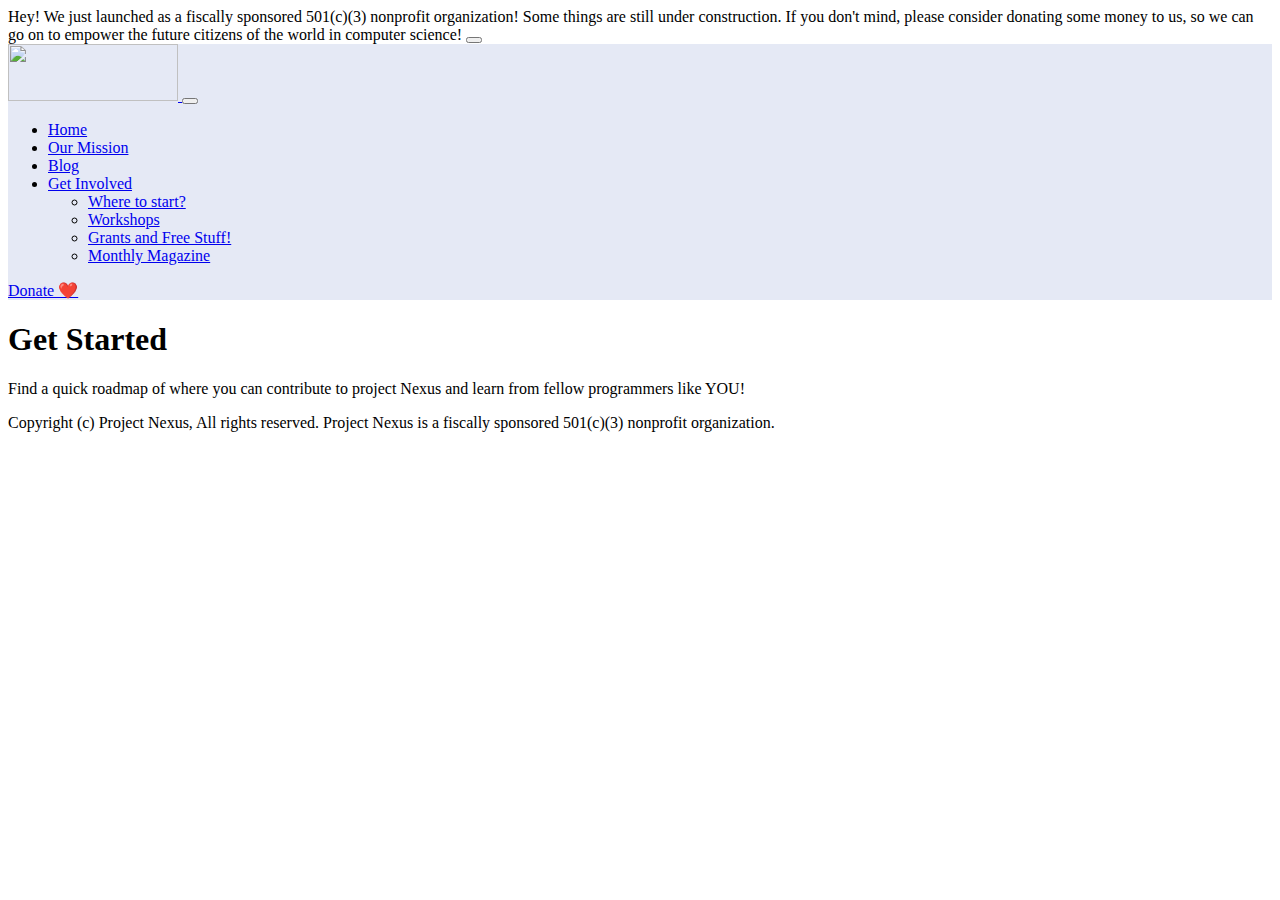
==== start.html @ bafcb384 "hello" ====
<!DOCTYPE html>
<html lang="en">
<head>
    <meta charset="UTF-8">
    <meta name="viewport" content="width=device-width, initial-scale=1.0">
    <title>The place where teens can get involved in computer science anywhere - Project Nexus</title>
    <link rel="icon" type="image/x-icon" href="imgs/39ed8781f54d4d398b9b246dfd1686ad-free.png">
    <link rel="stylesheet" href="style.css">
    <link href="https://cdn.jsdelivr.net/npm/bootstrap@5.0.2/dist/css/bootstrap.min.css" rel="stylesheet" integrity="sha384-EVSTQN3/azprG1Anm3QDgpJLIm9Nao0Yz1ztcQTwFspd3yD65VohhpuuCOmLASjC" crossorigin="anonymous">
</head>
<body>
    <div class="alert alert-warning alert-dismissible fade show" role="alert">
      Hey! We just launched as a fiscally sponsored 501(c)(3) nonprofit organization! Some things are still under construction. If you don't mind, please consider donating some money to us, so we can go on to empower the future citizens of the world in computer science!
        <button type="button" class="btn-close" data-bs-dismiss="alert" aria-label="Close"></button>
    </div>
        <nav class="navbar navbar-expand-lg navbar-light bg-light" style="padding-bottom: -10px;">
        <div class="container-fluid" style="background-color: #e5e9f5;">
          <a class="navbar-brand" href="index.html">
            <img src="imgs/Screenshot 2024-11-23 at 8.37.48 AM.png" alt="" width="170" height="57">
          </a>
          <button class="navbar-toggler" type="button" data-bs-toggle="collapse" data-bs-target="#navbarSupportedContent" aria-controls="navbarSupportedContent" aria-expanded="false" aria-label="Toggle navigation">
            <span class="navbar-toggler-icon"></span>
          </button>
          <div class="collapse navbar-collapse" id="navbarSupportedContent">
            <ul class="navbar-nav me-auto mb-2 mb-lg-0">
              <li class="nav-item">
                <a class="nav-link" href="index.html">Home</a>
              </li>
              <li class="nav-item">
                <a class="nav-link active" aria-current="page" href="mission.html">Our Mission</a>
              </li>
              <li class="nav-item">
                <a class="nav-link" href="blog.html" target="_blank">Blog</a>
              </li>
              <li class="nav-item dropdown">
                <a class="nav-link dropdown-toggle" href="#" id="navbarDropdown" role="button" data-bs-toggle="dropdown" aria-expanded="false">
                  Get Involved
                </a>
                <ul class="dropdown-menu" aria-labelledby="navbarDropdown">
                  <li><a class="dropdown-item" href="unavailable.html">Where to start?</a></li>
                  <div class="dropdown-divider"></div>
                  <li><a class="dropdown-item" href="unavailable.html">Workshops</a></li>
                  <li><a class="dropdown-item" href="unavailable.html">Grants and Free Stuff!</a></li>
                  <li><a class="dropdown-item" href="unavailable.html">Monthly Magazine</a></li>
                </ul>
              </li>
            </ul>
            <a type="button" class="btn btn-outline-danger" href="example.com">Donate ❤️</a>
          </div>
        </div>
    </nav>
    <h1>Get Started</h1>
    <p>Find a quick roadmap of where you can contribute to project Nexus and learn from fellow programmers like YOU!</p>
    
    <footer class="container-fluid">
      <p>Copyright (c) Project Nexus, All rights reserved. Project Nexus is a fiscally sponsored 501(c)(3) nonprofit organization.</p>
    </footer>
    <script src="https://cdn.jsdelivr.net/npm/bootstrap@5.0.2/dist/js/bootstrap.bundle.min.js" integrity="sha384-MrcW6ZMFYlzcLA8Nl+NtUVF0sA7MsXsP1UyJoMp4YLEuNSfAP+JcXn/tWtIaxVXM" crossorigin="anonymous"></script>
    <script src="script.js"></script>
</body>
</html>
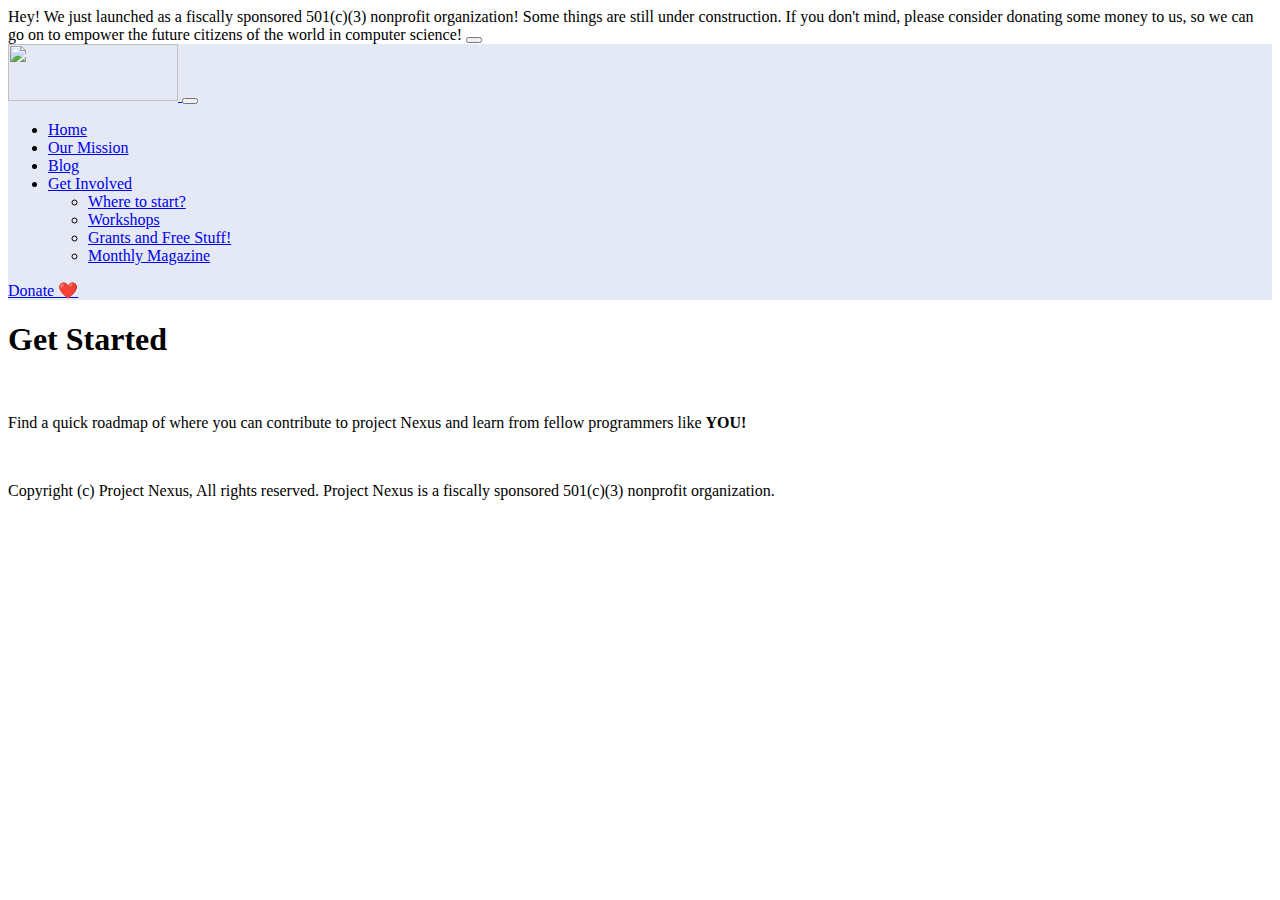
==== commit 5c5c5f1a: "done at amdocs" ====
--- a/start.html
+++ b/start.html
@@ -49,9 +49,12 @@
           </div>
         </div>
     </nav>
-    <h1>Get Started</h1>
-    <p>Find a quick roadmap of where you can contribute to project Nexus and learn from fellow programmers like YOU!</p>
-    
+    <div class="mission">
+      <h1>Get Started</h1>
+      <br>
+      <p>Find a quick roadmap of where you can contribute to project Nexus and learn from fellow programmers like <strong>YOU!</strong></p>
+      <br>
+    </div>
     <footer class="container-fluid">
       <p>Copyright (c) Project Nexus, All rights reserved. Project Nexus is a fiscally sponsored 501(c)(3) nonprofit organization.</p>
     </footer>
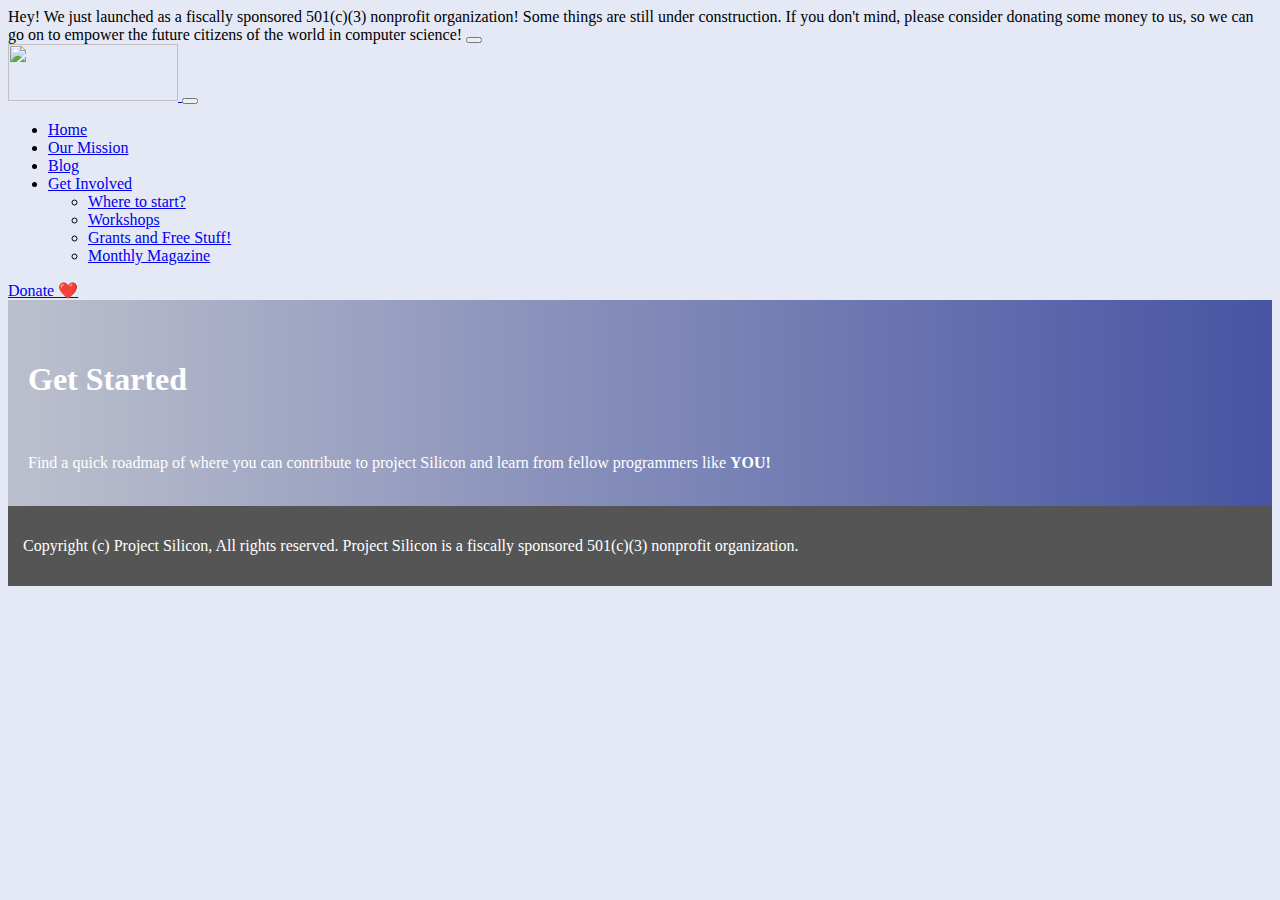
==== commit d90a1094: "thank you bootstrap" ====
--- a/start.html
+++ b/start.html
@@ -3,7 +3,7 @@
 <head>
     <meta charset="UTF-8">
     <meta name="viewport" content="width=device-width, initial-scale=1.0">
-    <title>The place where teens can get involved in computer science anywhere - Project Nexus</title>
+    <title>The place where teens can get involved in computer science anywhere - Project Silicon</title>
     <link rel="icon" type="image/x-icon" href="imgs/39ed8781f54d4d398b9b246dfd1686ad-free.png">
     <link rel="stylesheet" href="style.css">
     <link href="https://cdn.jsdelivr.net/npm/bootstrap@5.0.2/dist/css/bootstrap.min.css" rel="stylesheet" integrity="sha384-EVSTQN3/azprG1Anm3QDgpJLIm9Nao0Yz1ztcQTwFspd3yD65VohhpuuCOmLASjC" crossorigin="anonymous">
@@ -52,11 +52,11 @@
     <div class="mission">
       <h1>Get Started</h1>
       <br>
-      <p>Find a quick roadmap of where you can contribute to project Nexus and learn from fellow programmers like <strong>YOU!</strong></p>
+      <p>Find a quick roadmap of where you can contribute to project Silicon and learn from fellow programmers like <strong>YOU!</strong></p>
       <br>
     </div>
     <footer class="container-fluid">
-      <p>Copyright (c) Project Nexus, All rights reserved. Project Nexus is a fiscally sponsored 501(c)(3) nonprofit organization.</p>
+      <p>Copyright (c) Project Silicon, All rights reserved. Project Silicon is a fiscally sponsored 501(c)(3) nonprofit organization.</p>
     </footer>
     <script src="https://cdn.jsdelivr.net/npm/bootstrap@5.0.2/dist/js/bootstrap.bundle.min.js" integrity="sha384-MrcW6ZMFYlzcLA8Nl+NtUVF0sA7MsXsP1UyJoMp4YLEuNSfAP+JcXn/tWtIaxVXM" crossorigin="anonymous"></script>
     <script src="script.js"></script>
--- a/style.css
+++ b/style.css
@@ -0,0 +1,73 @@
+.hero {
+    height: 55vh;
+    background: url('imgs/Screenshot\ 2024-08-25\ at\ 9.26.41\ AM.png') no-repeat center center;
+    background-size: cover;
+    color: white;
+    padding-top: 40px;
+    padding-left: 30px;
+}
+
+body {
+    background: #e5e9f5;
+}
+
+#typewriter {
+    font-size: clamp(1.2rem, 2.5vw, 2rem);
+    font-weight: bold;
+    white-space: normal;
+    overflow-wrap: break-word; 
+    display: inline-block;
+    vertical-align: bottom;
+    border-right: 0.15em solid rgb(255, 255, 255);
+    animation: blink-caret 0.75s step-end infinite;
+    max-width: 100%; 
+    line-height: 1.4; 
+    text-align: left; 
+}
+
+@keyframes blink-caret {
+    50% {
+        border-color: transparent;
+    }
+}
+
+.us {
+    height: 100vh;
+    text-align: center;
+}
+
+.us h1 {
+    padding-top: 30px;
+}
+
+.cardcontainer {
+    padding-top: 20px;
+}
+
+.mission {
+    text-align: left;
+    background: rgb(188,192,205);
+    background: linear-gradient(90deg, rgba(188,192,205,1) 0%, rgba(70,84,163,1) 100%);
+    color: white;
+    padding-top: 40px;
+    padding-left: 20px;
+}
+
+.workshopssection {
+    text-align: left;
+    color: black;
+    padding-top: 40px;
+    padding-left: 20px;
+}
+
+.grantstuff {
+    text-align: right;
+    color: black;
+    padding-top: 40px;
+}
+
+footer {
+    background-color: #555;
+    color: white;
+    padding: 15px;
+}